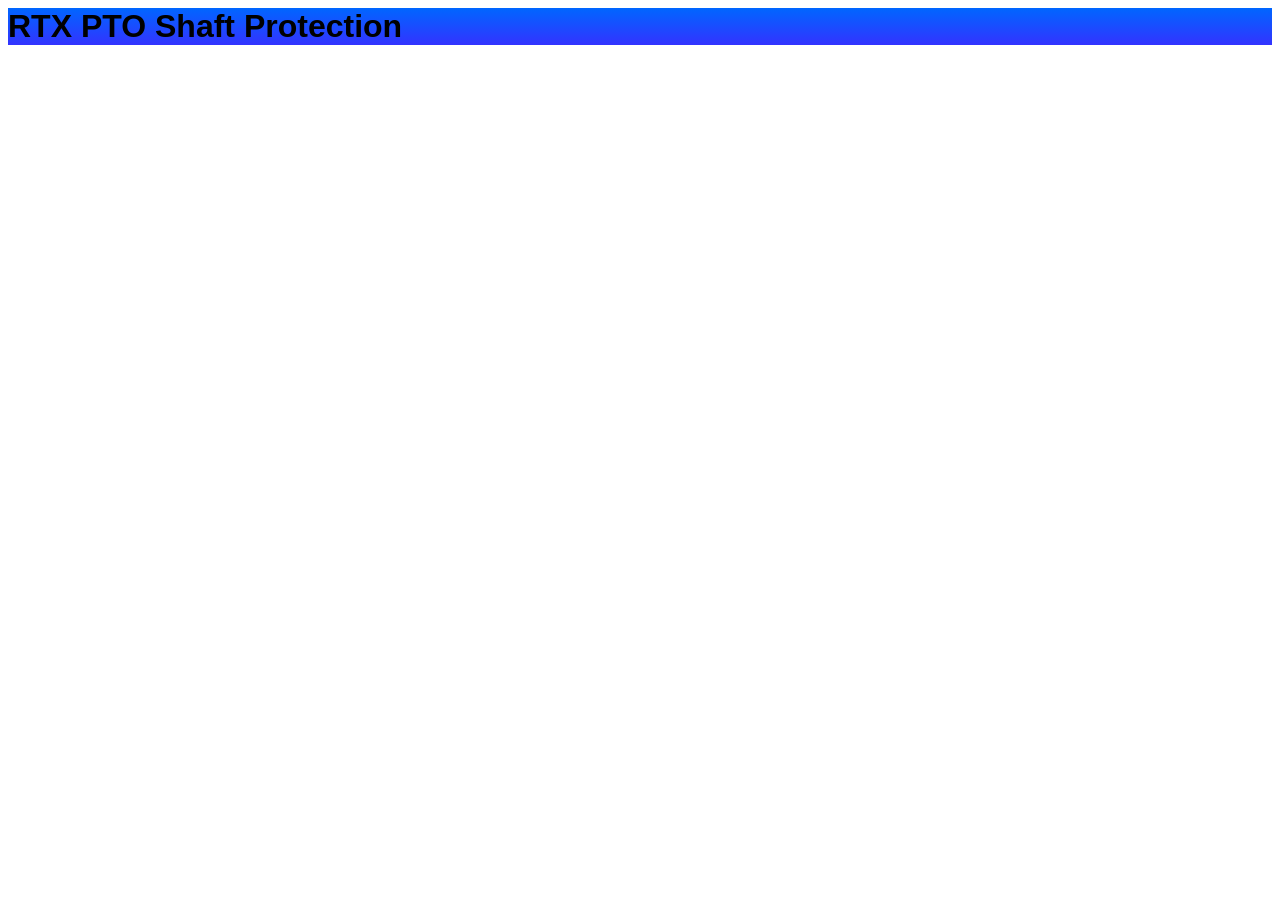
==== index.htm @ 936eaf9d "first commit" ====
<html>
    <head>
        <title>RTX PTO Shaft Protection</title>
        <meta name="viewport" content="width=device-width, initial-scale=1.0">
        <link rel="stylesheet" href="styles.css">
    </head>
    <body>
        <header>
            <h1>RTX PTO Shaft Protection</h1>
        </header>
    </body>
</html>
---- styles.css ----
body {
    font-family: sans-serif;
}
header {
    background-image: linear-gradient(#0066ff, #3333ff)
}
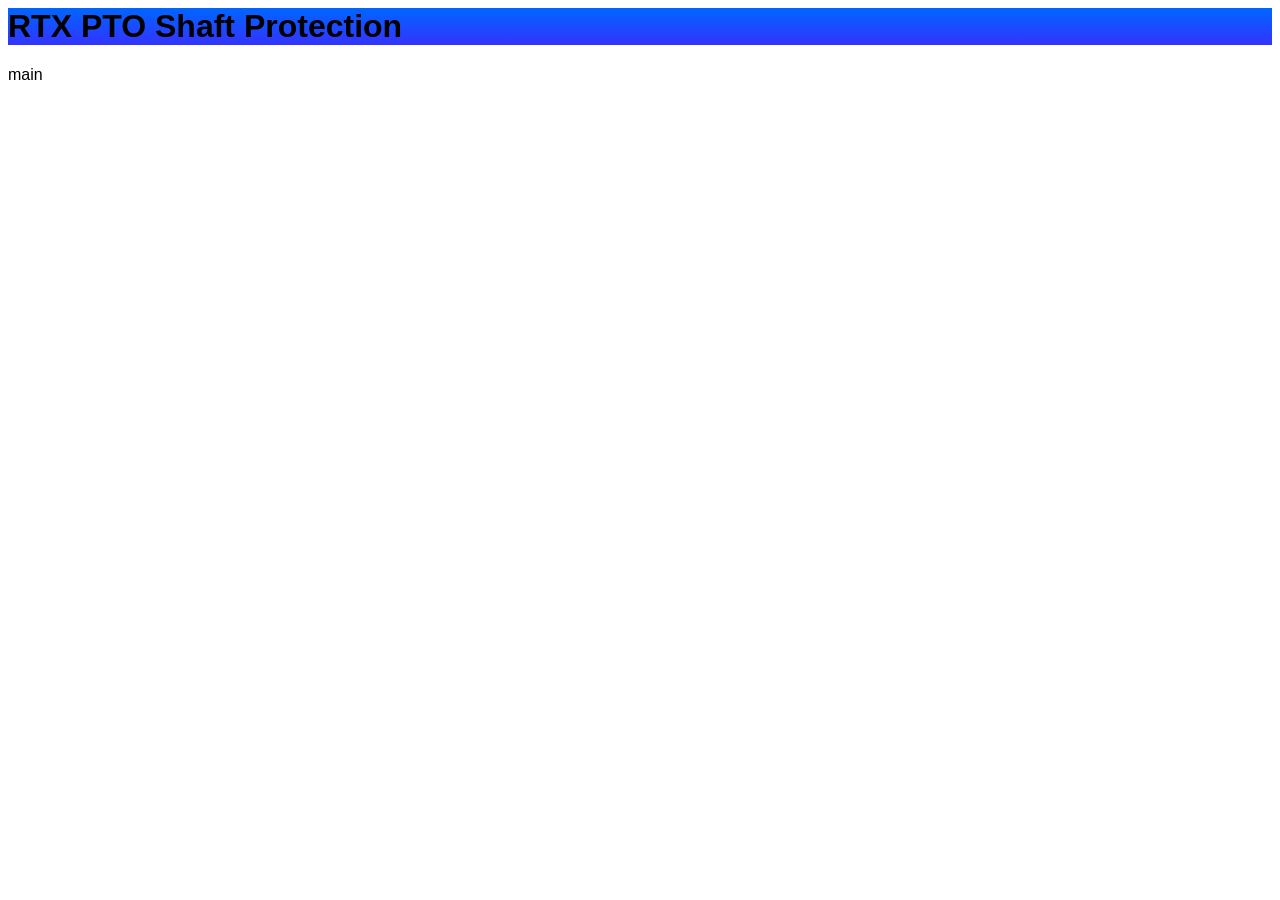
==== commit 7b390c11: "Add main section to index.htm" ====
--- a/index.htm
+++ b/index.htm
@@ -8,5 +8,8 @@
         <header>
             <h1>RTX PTO Shaft Protection</h1>
         </header>
+        <main>
+            main
+        </main>
     </body>
-</html>+</html>
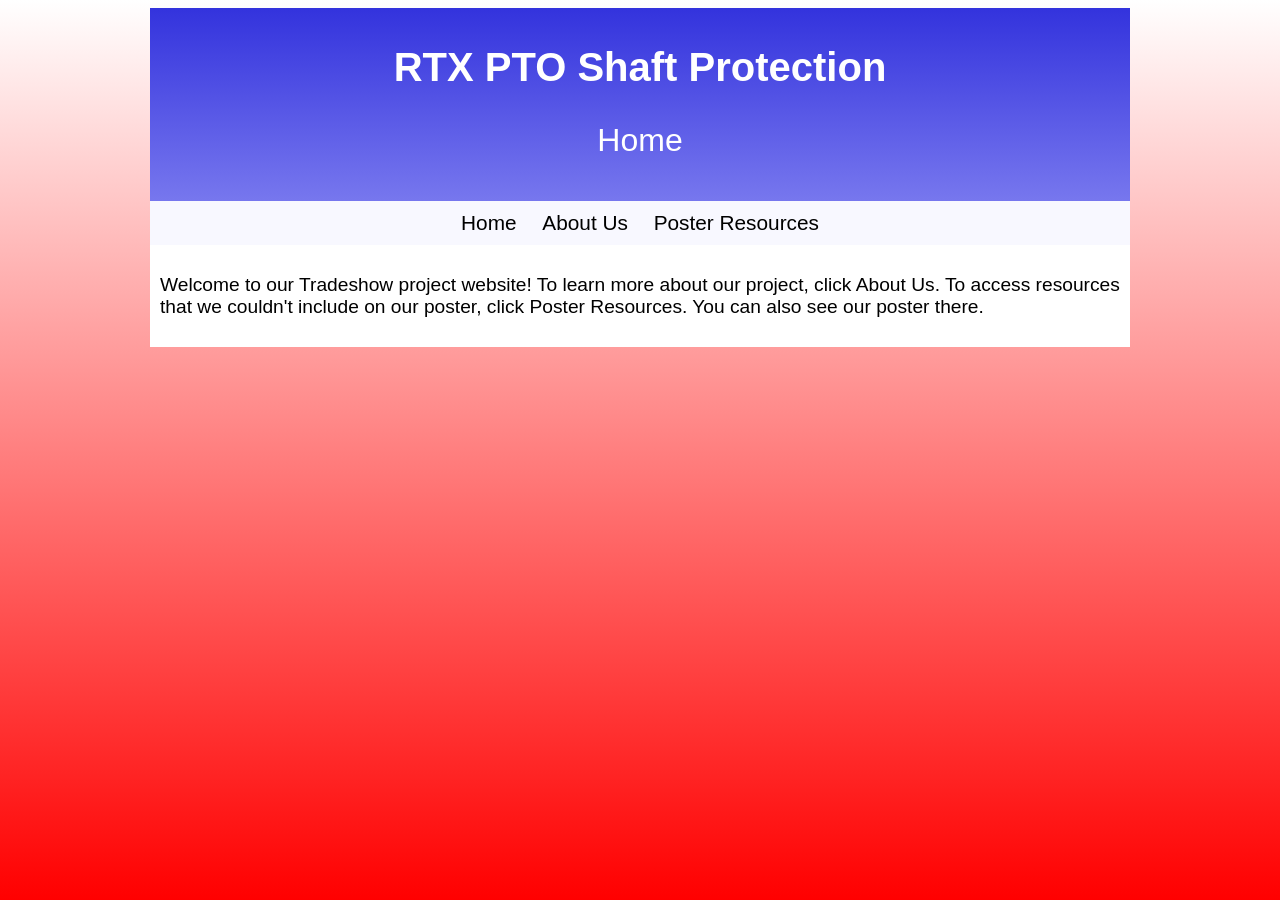
==== commit 8ed3208d: "backgrounds and hgroup" ====
--- a/index.htm
+++ b/index.htm
@@ -6,10 +6,18 @@
     </head>
     <body>
         <header>
-            <h1>RTX PTO Shaft Protection</h1>
+            <hgroup>
+                <h1>RTX PTO Shaft Protection</h1>
+                <p>Home</p>
+            </hgroup>
         </header>
+        <nav>
+            <a>Home</a> <a>About Us</a> <a>Poster Resources</a>
+        </nav>
         <main>
-            main
+            <p>
+                Welcome to our Tradeshow project website! To learn more about our project, click About Us. To access resources that we couldn't include on our poster, click Poster Resources. You can also see our poster there.
+            </p>
         </main>
     </body>
 </html>
--- a/styles.css
+++ b/styles.css
@@ -1,6 +1,48 @@
 body {
     font-family: sans-serif;
+    margin: none;
+    padding: none;
+    background-image: linear-gradient(white, red);
+    background-repeat: no-repeat
+    background-size: 100% 100%;
+    background-attachment: fixed;
 }
 header {
-    background-image: linear-gradient(#0066ff, #3333ff)
+    background-image: linear-gradient(#3333dd, #7777ee);
+    max-width: 60rem;
+    padding: 10px;
+    margin: auto;
+    text-align: center;
+    color: white;
+}
+hgroup p {
+    font-size: 2rem;
+    margin: none;
+}
+hgroup h1 {
+    margin: none;
+}
+nav {
+    background-color: ghostwhite;
+    max-width: 60rem;
+    padding: 10px;
+    margin: auto;
+    text-align: center;
+    font-size: 1.3rem;
+}
+nav a {
+    margin-left: 10px;
+    margin-right: 10px;
+}
+main {
+    background-color: white;
+    max-width: 60rem;
+    padding: 10px;
+    margin: auto;
+}
+h1 {
+    font-size: 2.5rem;
+}
+p {
+    font-size: 1.2rem;
 }
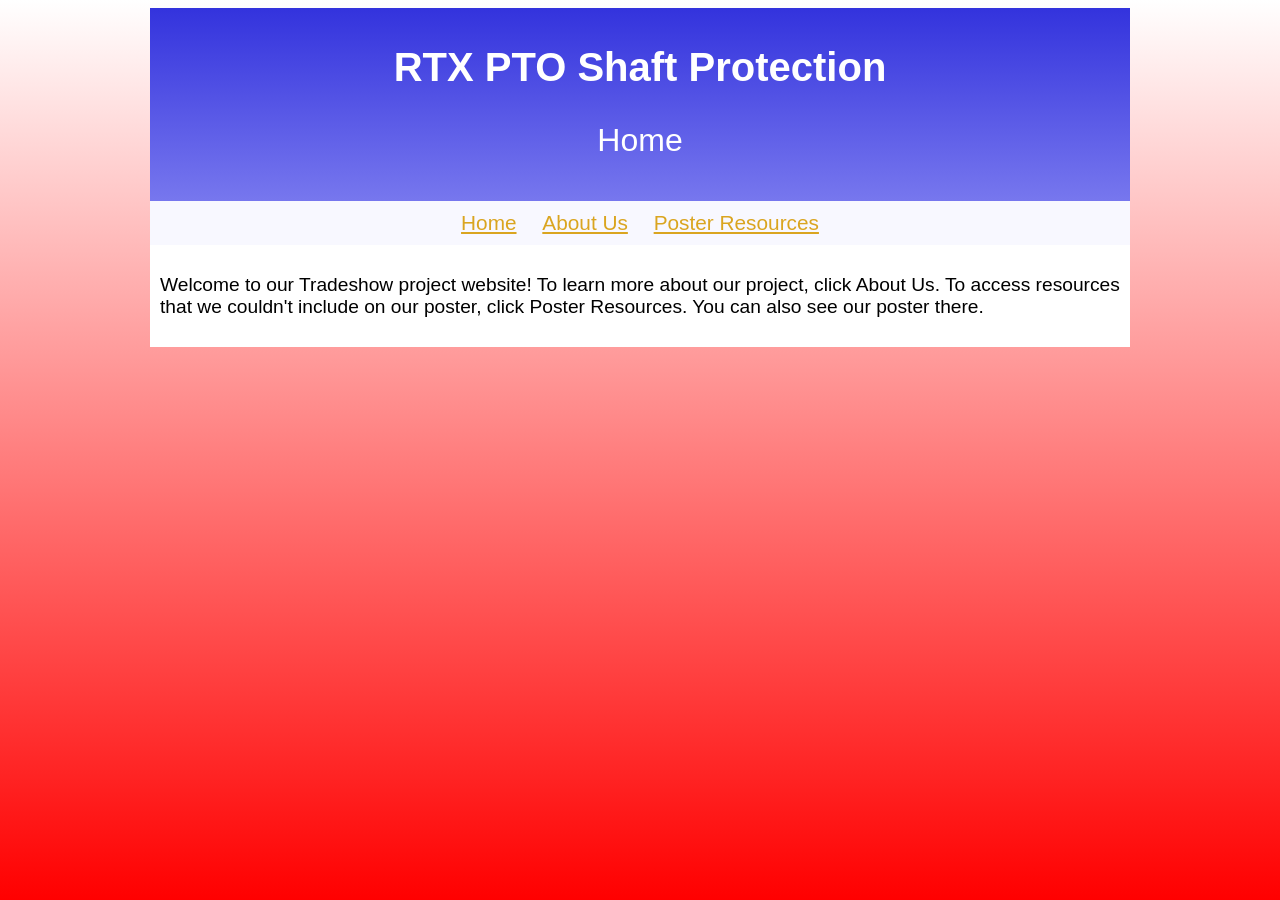
==== commit 55a18c94: "finished main layout of page" ====
--- a/index.htm
+++ b/index.htm
@@ -12,7 +12,9 @@
             </hgroup>
         </header>
         <nav>
-            <a>Home</a> <a>About Us</a> <a>Poster Resources</a>
+            <a href=".">Home</a>
+            <a href="about.htm">About Us</a>
+            <a href="resources.htm">Poster Resources</a>
         </nav>
         <main>
             <p>
--- a/styles.css
+++ b/styles.css
@@ -45,4 +45,14 @@
 }
 p {
     font-size: 1.2rem;
+}
+a {
+    color: goldenrod;
+    text-decoration: underline;
+}
+a:hover {
+    text-decoration: none;
+}
+a:active {
+    color: orange;
 }
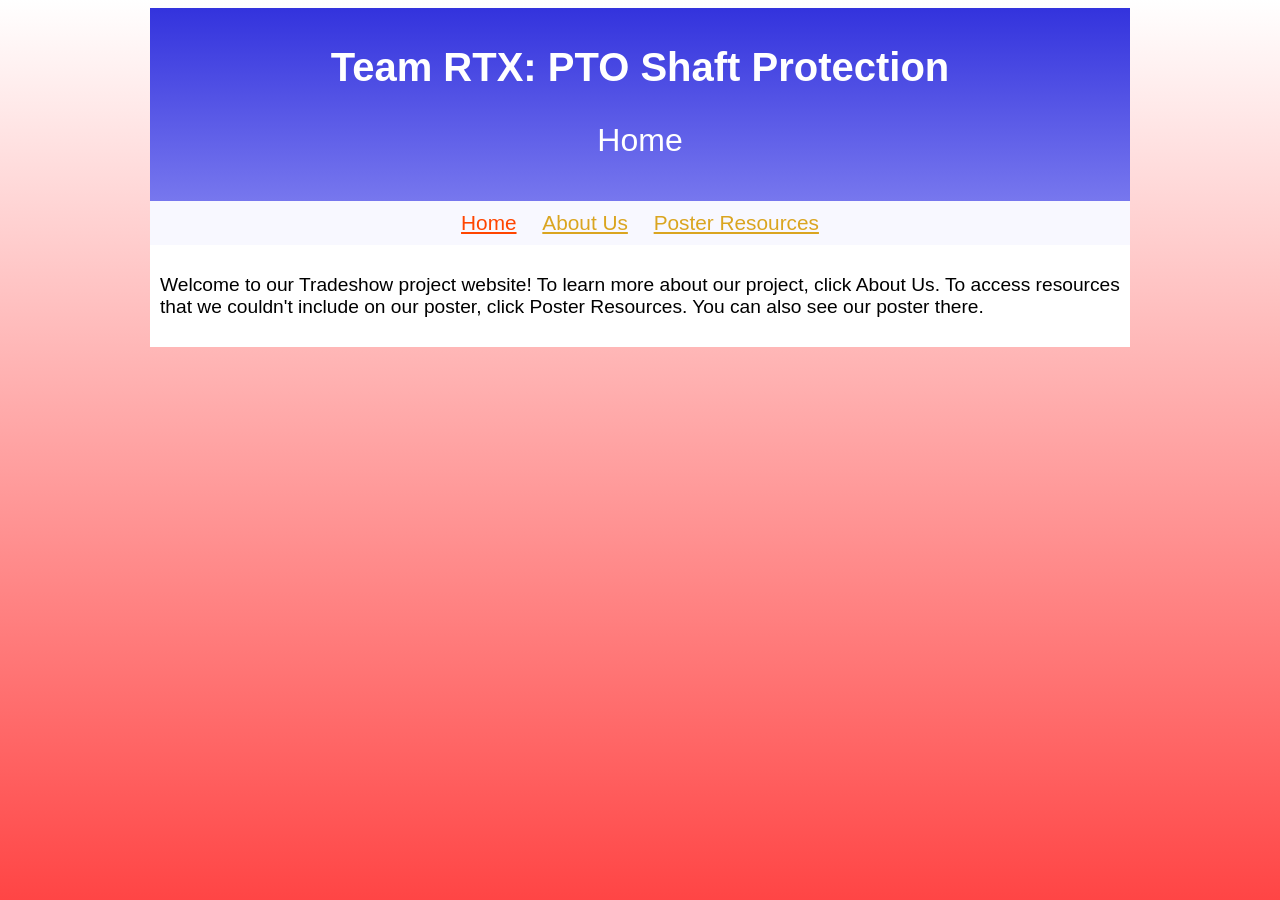
==== commit 1bc394c7: "change title for clarity" ====
--- a/index.htm
+++ b/index.htm
@@ -1,18 +1,18 @@
 <html>
     <head>
-        <title>RTX PTO Shaft Protection</title>
+        <title>Team RTX: PTO Shaft Protection</title>
         <meta name="viewport" content="width=device-width, initial-scale=1.0">
         <link rel="stylesheet" href="styles.css">
     </head>
     <body>
         <header>
             <hgroup>
-                <h1>RTX PTO Shaft Protection</h1>
+                <h1>Team RTX: PTO Shaft Protection</h1>
                 <p>Home</p>
             </hgroup>
         </header>
         <nav>
-            <a href=".">Home</a>
+            <a href="." class="current-page">Home</a>
             <a href="about.htm">About Us</a>
             <a href="resources.htm">Poster Resources</a>
         </nav>
--- a/styles.css
+++ b/styles.css
@@ -2,7 +2,7 @@
     font-family: sans-serif;
     margin: none;
     padding: none;
-    background-image: linear-gradient(white, red);
+    background-image: linear-gradient(#ffffff, #ff4545);
     background-repeat: no-repeat
     background-size: 100% 100%;
     background-attachment: fixed;
@@ -55,4 +55,7 @@
 }
 a:active {
     color: orange;
+}
+.current-page {
+    color: orangered;
 }
